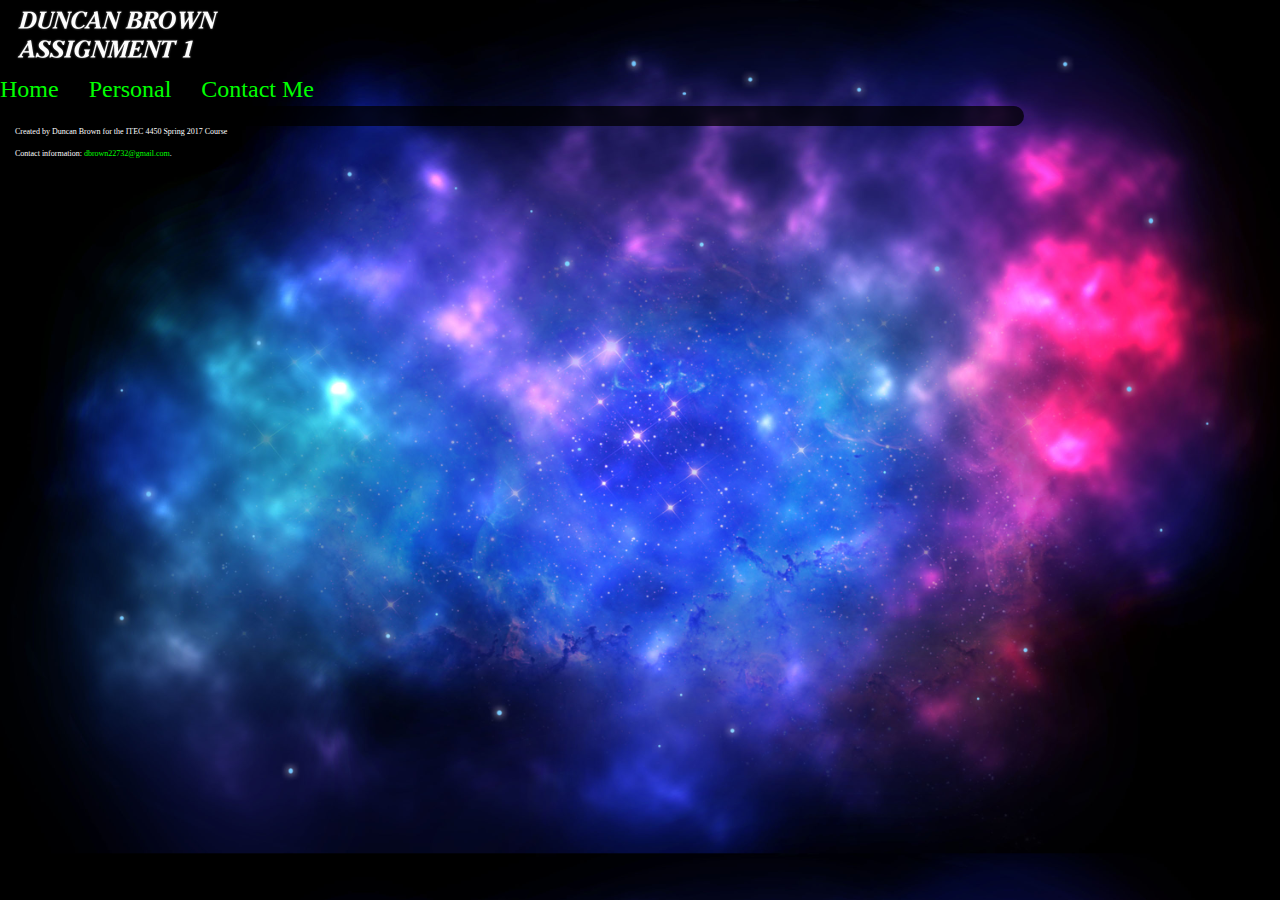
==== contact.html @ f0b19f53 "Update contact.html" ====
<!DOCTYPE html>
<html lang="en">
<head>
  <meta charset="UTF-8">
  <meta http-equiv="X-UA-Compatible" content="IE=edge">
  <meta name="viewport" content="width=device-width, initial-scale=1">
  <link rel="stylesheet" href="css/bootstrap.min.css">
  <link rel="stylesheet" href="css/styles.css">
  <title>Duncan Brown's Page</title>
</head>
<body>
    
<header>
    <div class = "container-fluid">
        <a href="index.html"><img src="images/TEXT1.png" width="240" height="72" alt="Duncan Brown's first assignment" /></a>  
    </div>
</header>    

<div class = "menu-bar">
  <a href = "index.html">Home</a> &nbsp;&nbsp;&nbsp; <a href = "personal.html">Personal</a> &nbsp;&nbsp;&nbsp; <a href = "contact.html">Contact Me</a>
  </div>  
  
<div class = "main">
 
  
  </div>
    

  <footer class = "container-fluid">
  <p>Created by Duncan Brown for the ITEC 4450 Spring 2017 Course</p>
  <p>Contact information: <a href="mailto:dbrown22732@gmail.com">
  dbrown22732@gmail.com</a>.</p>
  </footer>
    
    
<script src="js/jquery-3.1.1.js"></script>
<script src="js/bootstrap.min.js"></script>
<script src="js/script.js"></script>
    
</body>
</html>
---- css/styles.css ----
html {
	
	
}

.TitleAndCentered {
	text-align: center;
}

body,td,th {
	font-family: Georgia, "Times New Roman", Times, serif;
	color: rgba(255,255,255,1);
	font-size: 16px;
}

body {
	background-image: url(../images/space_bg2.jpg);
	background-color: rgba(0,0,0,1);
	background-size: cover;
	background-repeat: repeat-y;
}

a:link {
	color:#0F0;
	} 
  
a:visited {
	color:#F0F;
	}
  
a:hover {
	color:#AAA;
	} 
  
a:active {
	color:#88F;
	}
  
.menu-bar {
	font-size:  24px;	
}

.main {
	width: 80%;
	position: relative;
	float:inherit;
	background-color: rgba(0,0,0,.75);
	padding: 10px;
	border-radius: 25px;
}


footer { 
    display: block;
	font-size:8px;
}

div {
	padding: 4px, 10px, 4px, 10px;
}
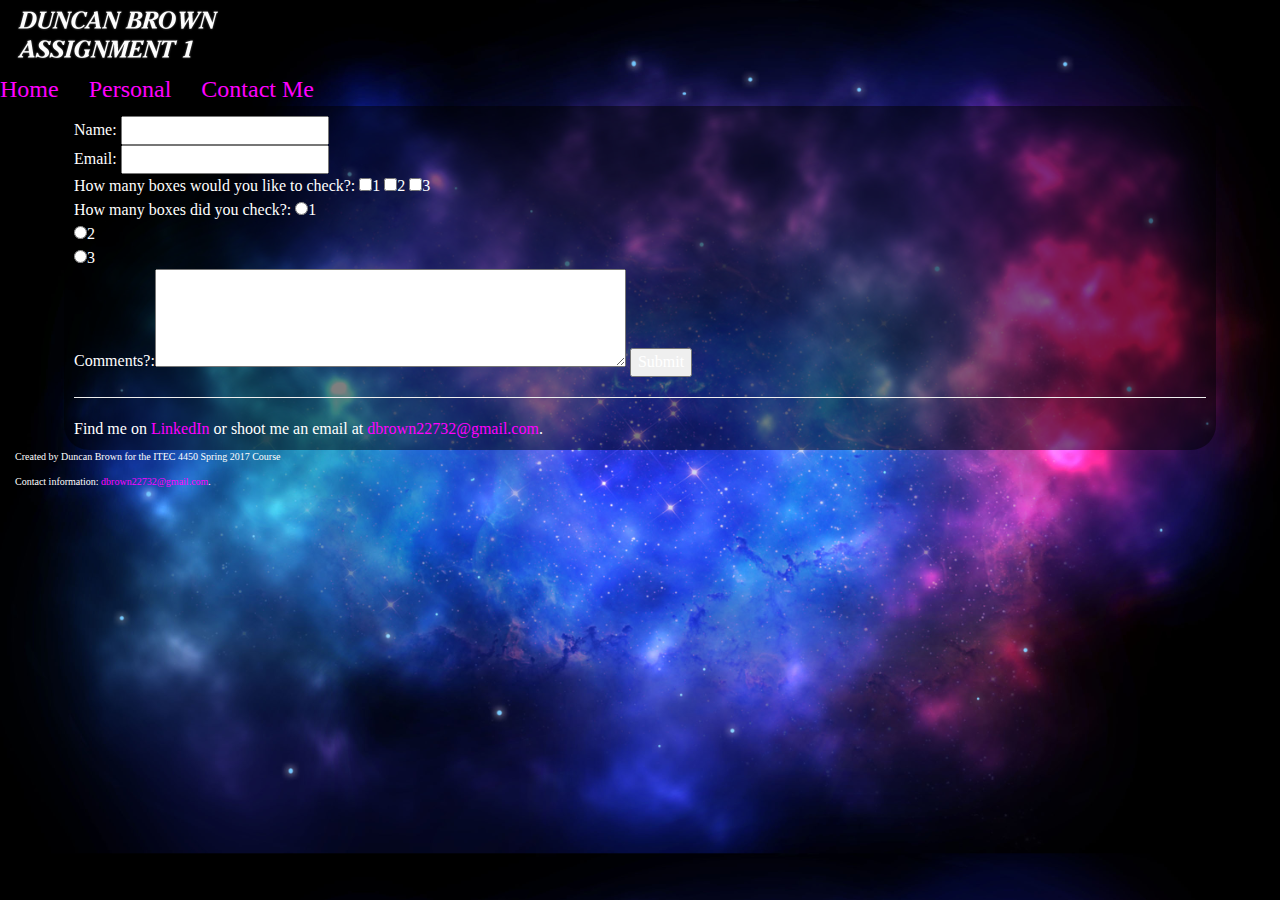
==== commit 6d83a487: "Update contact.html" ====
--- a/contact.html
+++ b/contact.html
@@ -21,7 +21,18 @@
   </div>  
   
 <div class = "main">
- 
+  
+ <form action="demo_form.asp">
+Name: <input type="text" name="Name" value=""><br>
+Email: <input type="text" name="Email" value=""><br>
+How many boxes would you like to check?: <input type="checkbox" name="Box1" value="">1 <input type="checkbox" name="Box2" value="">2 <input type="checkbox" name="Box3" value="">3<br>
+How many boxes did you check?: <input type="radio" name="Radio1" value="">1<br> <input type="radio" name="Radio2" value="">2<br> <input type="radio" name="Radio3" value="">3<br>
+Comments?:<textarea rows="4" cols="50"></textarea>
+<input type="submit" value="Submit">
+</form>
+  
+<hr/>
+  Find me on <a href = "https://www.linkedin.com/in/duncan-brown-bb2b5190?trk=nav_responsive_tab_profile">LinkedIn</a> or shoot me an email at <a href="mailto:dbrown22732@gmail.com">dbrown22732@gmail.com</a>.
   
   </div>
     
--- a/css/styles.css
+++ b/css/styles.css
@@ -21,11 +21,11 @@
 }
 
 a:link {
-	color:#0F0;
+	color:#F0F;
 	} 
   
 a:visited {
-	color:#F0F;
+	color:#88F;
 	}
   
 a:hover {
@@ -41,21 +41,27 @@
 }
 
 .main {
-	width: 80%;
+	width: 90%;
 	position: relative;
-	float:inherit;
-	background-color: rgba(0,0,0,.75);
+	margin: auto;
+	background-color: rgba(0,0,0,.5);
 	padding: 10px;
 	border-radius: 25px;
 }
 
+table{
+	width:80%;
+	table-layout: auto;
+}
 
 footer { 
     display: block;
-	font-size:8px;
+	font-size:10px;
+	margin: auto
 }
 
 div {
+	margin:auto;
 	padding: 4px, 10px, 4px, 10px;
 }
 
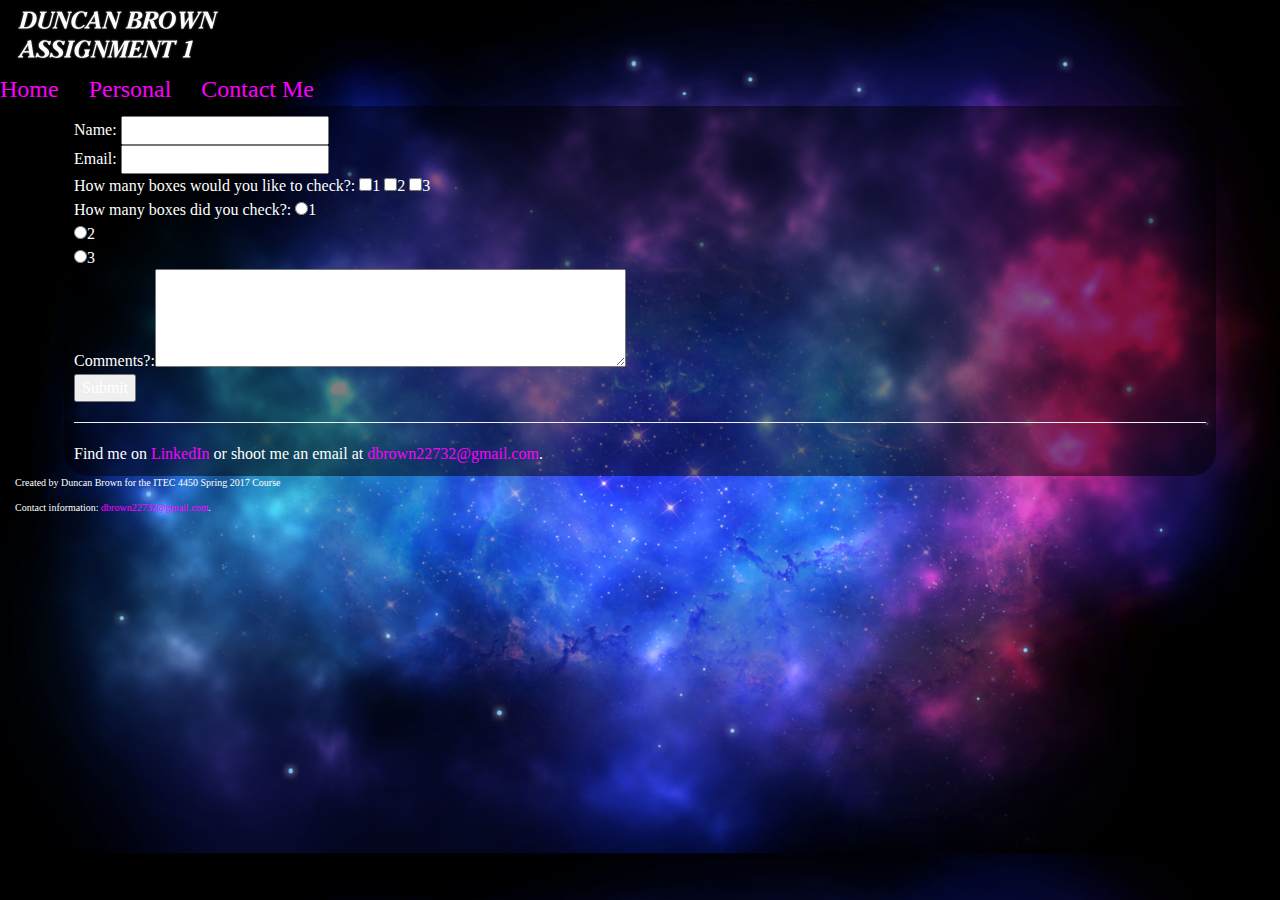
==== commit 6ffd11bd: "Update contact.html" ====
--- a/contact.html
+++ b/contact.html
@@ -27,7 +27,7 @@
 Email: <input type="text" name="Email" value=""><br>
 How many boxes would you like to check?: <input type="checkbox" name="Box1" value="">1 <input type="checkbox" name="Box2" value="">2 <input type="checkbox" name="Box3" value="">3<br>
 How many boxes did you check?: <input type="radio" name="Radio1" value="">1<br> <input type="radio" name="Radio2" value="">2<br> <input type="radio" name="Radio3" value="">3<br>
-Comments?:<textarea rows="4" cols="50"></textarea>
+Comments?:<textarea rows="4" cols="50"></textarea><br>
 <input type="submit" value="Submit">
 </form>
   
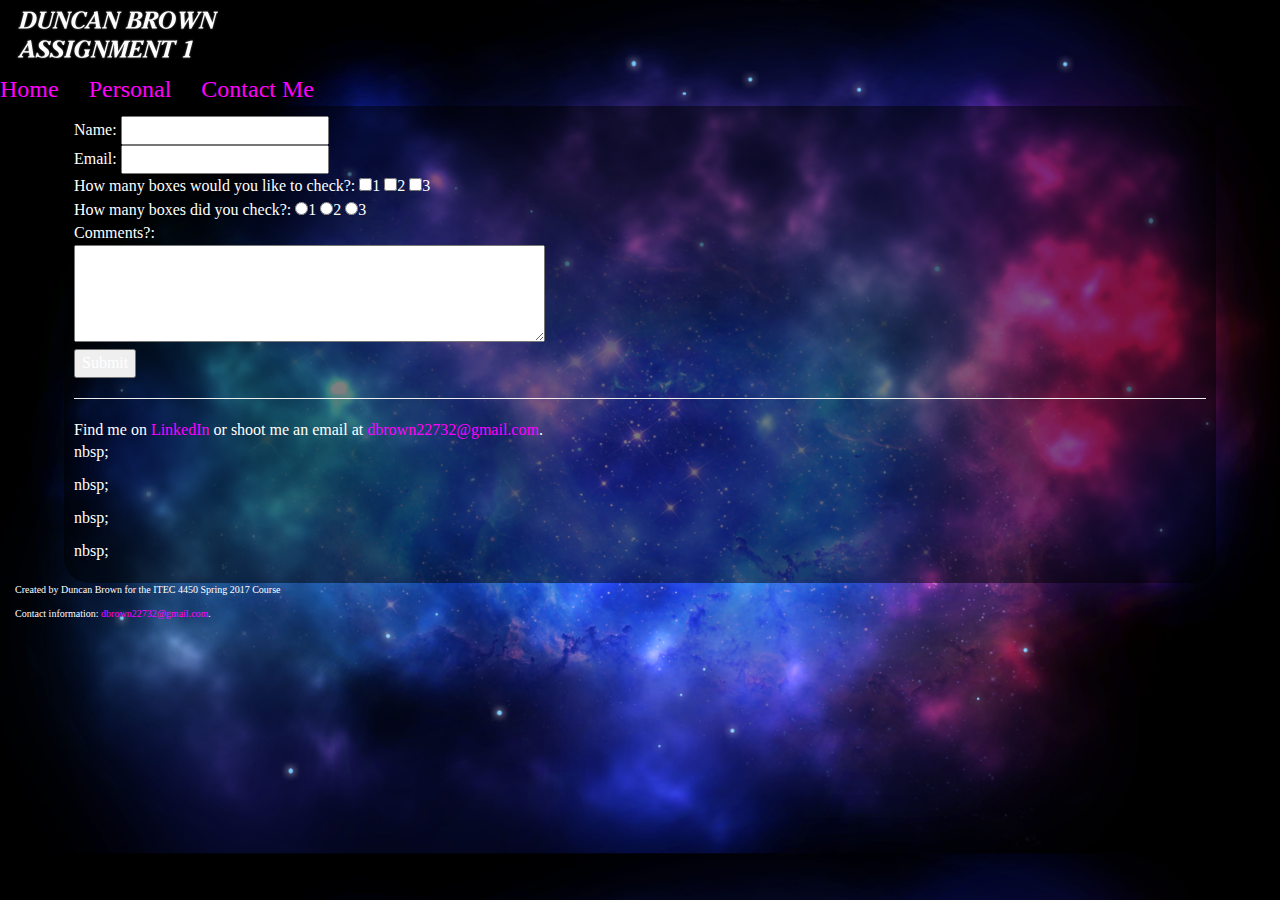
==== commit b9c67ab7: "Update contact.html" ====
--- a/contact.html
+++ b/contact.html
@@ -26,13 +26,17 @@
 Name: <input type="text" name="Name" value=""><br>
 Email: <input type="text" name="Email" value=""><br>
 How many boxes would you like to check?: <input type="checkbox" name="Box1" value="">1 <input type="checkbox" name="Box2" value="">2 <input type="checkbox" name="Box3" value="">3<br>
-How many boxes did you check?: <input type="radio" name="Radio1" value="">1<br> <input type="radio" name="Radio2" value="">2<br> <input type="radio" name="Radio3" value="">3<br>
-Comments?:<textarea rows="4" cols="50"></textarea><br>
+How many boxes did you check?: <input type="radio" name="Radio1" value="">1 <input type="radio" name="Radio2" value="">2 <input type="radio" name="Radio3" value="">3<br>
+Comments?:<br><textarea rows="4" cols="50"></textarea><br>
 <input type="submit" value="Submit">
 </form>
   
 <hr/>
   Find me on <a href = "https://www.linkedin.com/in/duncan-brown-bb2b5190?trk=nav_responsive_tab_profile">LinkedIn</a> or shoot me an email at <a href="mailto:dbrown22732@gmail.com">dbrown22732@gmail.com</a>.
+  <p>nbsp;<p>
+  <p>nbsp;<p>
+  <p>nbsp;<p>
+  <p>nbsp;<p>
   
   </div>
     
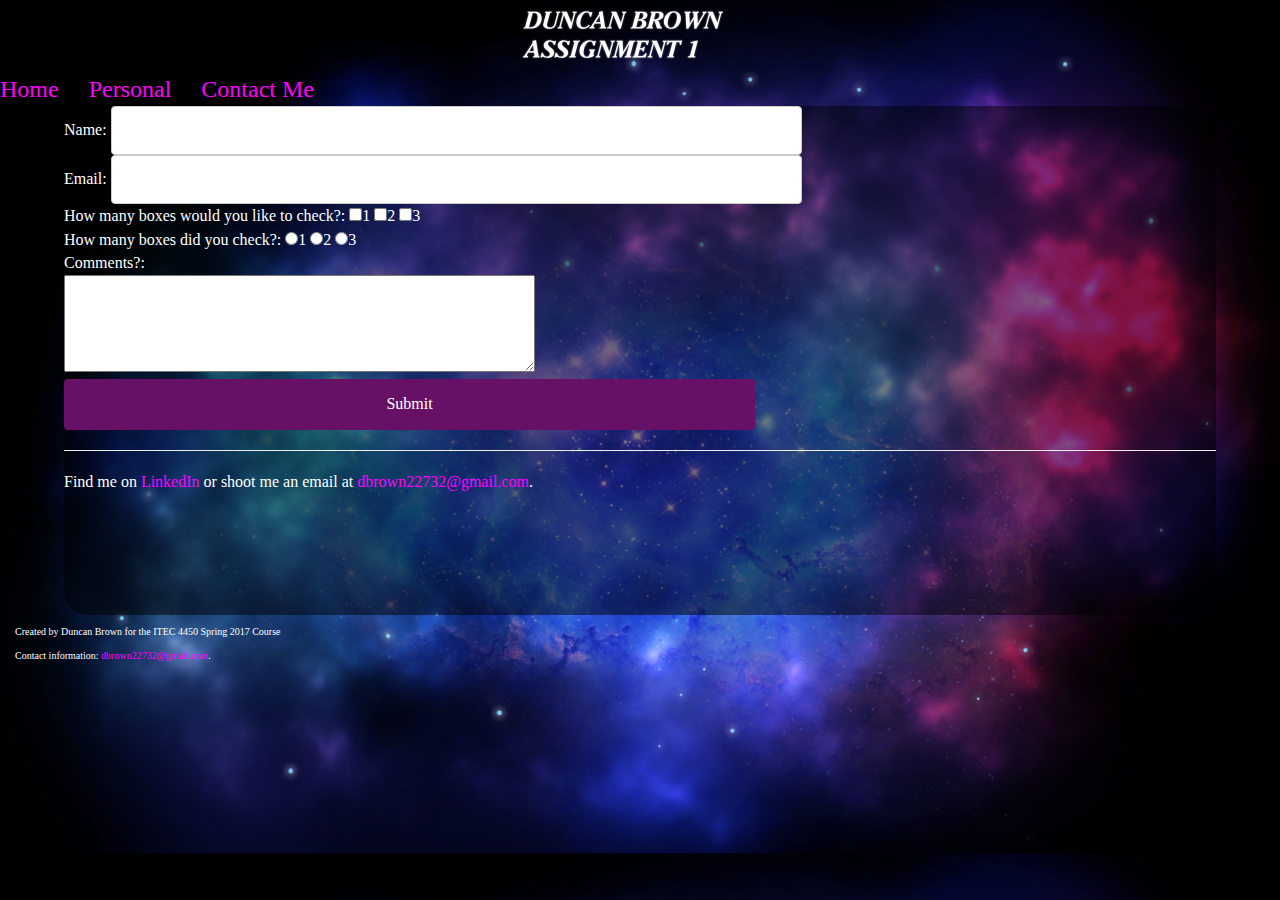
==== commit 46ddd37a: "Update contact.html" ====
--- a/contact.html
+++ b/contact.html
@@ -33,10 +33,10 @@
   
 <hr/>
   Find me on <a href = "https://www.linkedin.com/in/duncan-brown-bb2b5190?trk=nav_responsive_tab_profile">LinkedIn</a> or shoot me an email at <a href="mailto:dbrown22732@gmail.com">dbrown22732@gmail.com</a>.
-  <p>nbsp;<p>
-  <p>nbsp;<p>
-  <p>nbsp;<p>
-  <p>nbsp;<p>
+  <p>&nbsp;<p>
+  <p>&nbsp;<p>
+  <p>&nbsp;<p>
+  <p>&nbsp;<p>
   
   </div>
     
--- a/css/styles.css
+++ b/css/styles.css
@@ -45,7 +45,7 @@
 	position: relative;
 	margin: auto;
 	background-color: rgba(0,0,0,.5);
-	padding: 10px;
+	padding: 10px, 10px, 30px, 10px;
 	border-radius: 25px;
 }
 
@@ -65,3 +65,32 @@
 	padding: 4px, 10px, 4px, 10px;
 }
 
+img{ 
+	display: block;
+	margin: auto;
+}
+
+input[type=text], select {
+    width: 60%;
+    padding: 12px 20px;
+    margin: auto;
+    display: inline-block;
+    border: 1px solid #ccc;
+    border-radius: 4px;
+    box-sizing: border-box;
+}
+
+input[type=submit] {
+    width: 60%;
+    background-color: #661166;
+    color: white;
+    padding: 14px 20px;
+    margin: auto;
+    border: none;
+    border-radius: 4px;
+    cursor: pointer;
+}
+
+input[type=submit]:hover {
+    background-color: #441144;
+}
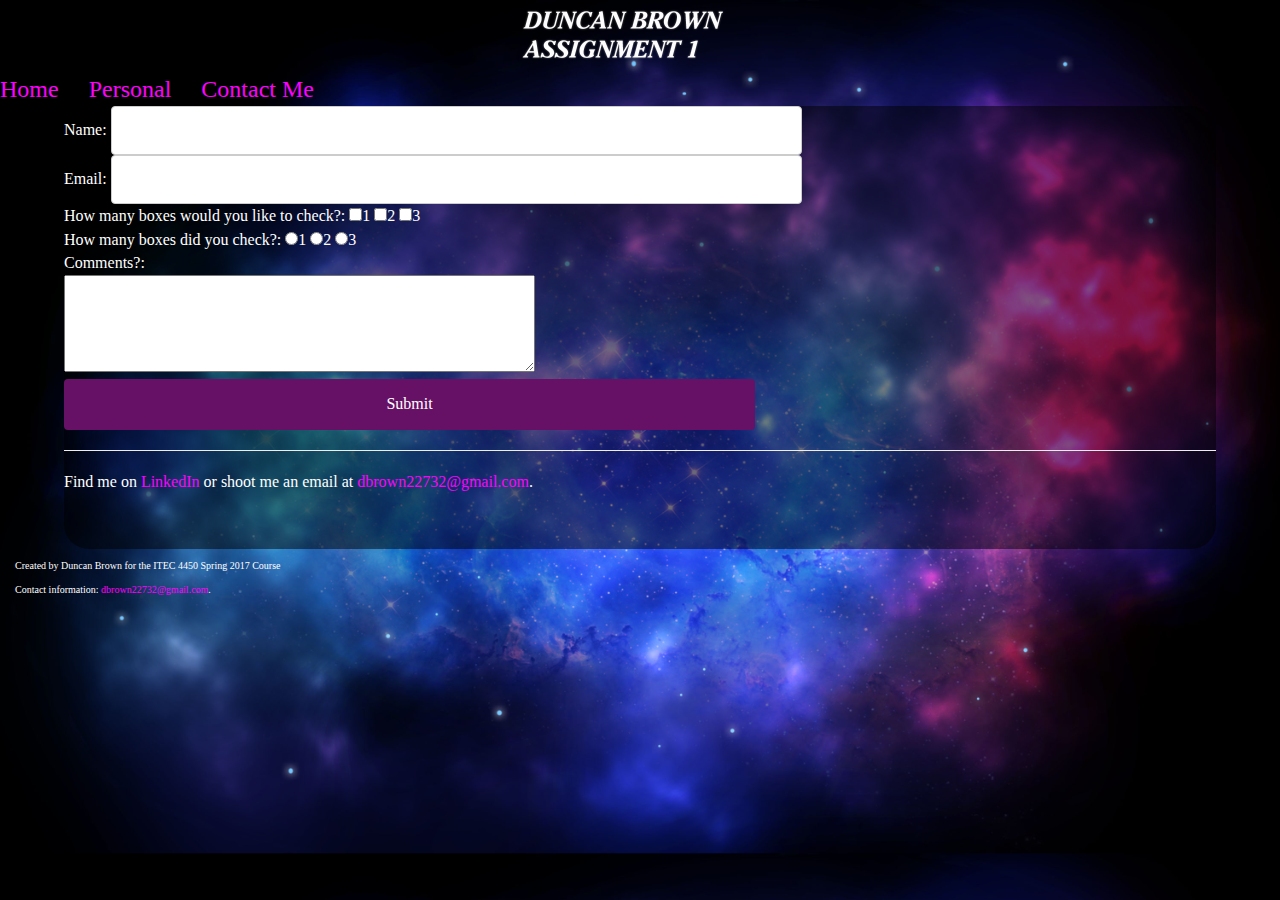
==== commit 3494a475: "Update contact.html" ====
--- a/contact.html
+++ b/contact.html
@@ -35,9 +35,6 @@
   Find me on <a href = "https://www.linkedin.com/in/duncan-brown-bb2b5190?trk=nav_responsive_tab_profile">LinkedIn</a> or shoot me an email at <a href="mailto:dbrown22732@gmail.com">dbrown22732@gmail.com</a>.
   <p>&nbsp;<p>
   <p>&nbsp;<p>
-  <p>&nbsp;<p>
-  <p>&nbsp;<p>
-  
   </div>
     
 
--- a/css/styles.css
+++ b/css/styles.css
@@ -57,7 +57,7 @@
 footer { 
     display: block;
 	font-size:10px;
-	margin: auto
+	margin: auto;
 }
 
 div {
@@ -70,9 +70,14 @@
 	margin: auto;
 }
 
+video{ 
+	display: block;
+	margin: auto;
+}
+
 input[type=text], select {
     width: 60%;
-    padding: 12px 20px;
+    padding: 12px 12px;
     margin: auto;
     display: inline-block;
     border: 1px solid #ccc;
@@ -84,7 +89,7 @@
     width: 60%;
     background-color: #661166;
     color: white;
-    padding: 14px 20px;
+    padding: 14px 14px;
     margin: auto;
     border: none;
     border-radius: 4px;
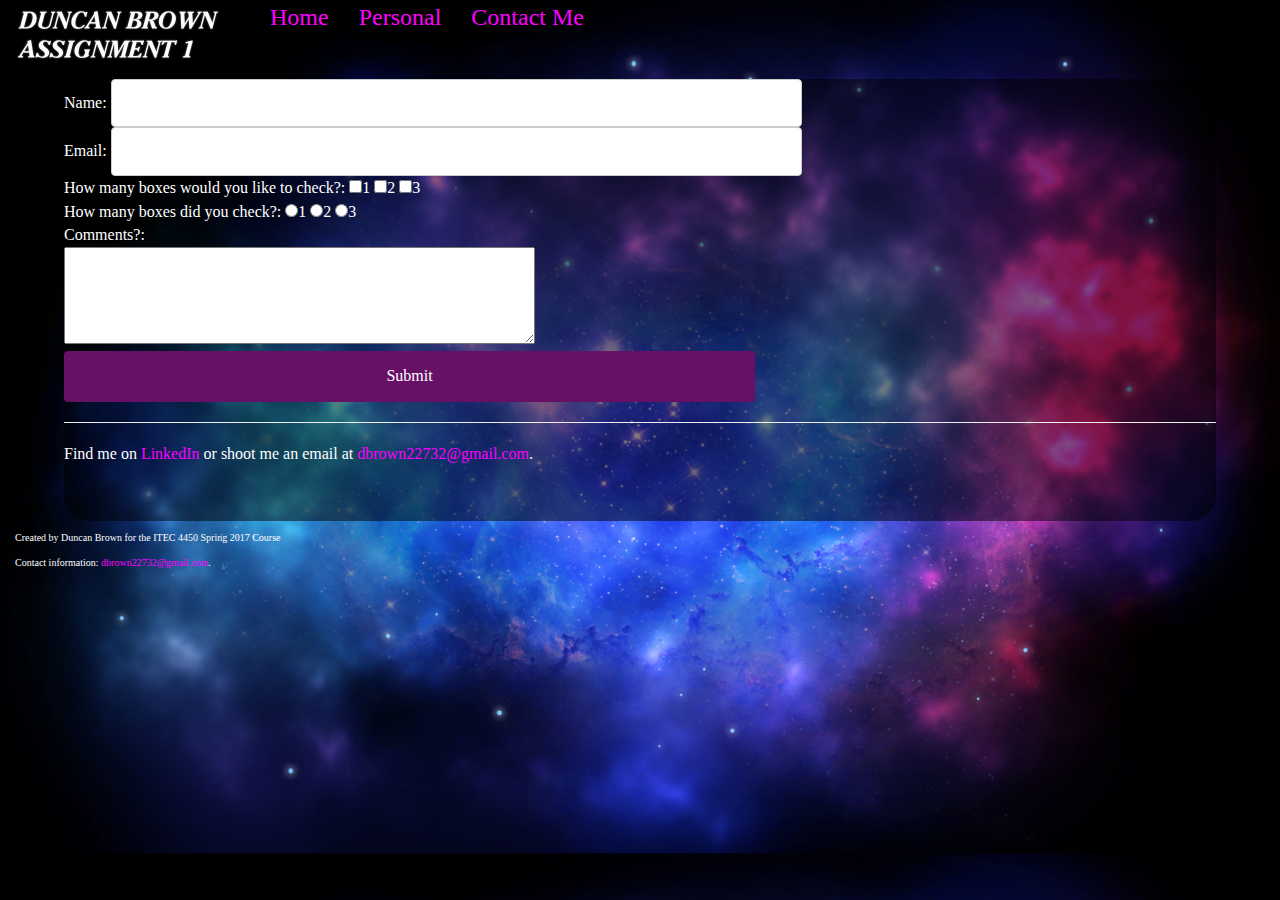
==== commit 93c73674: "Update contact.html" ====
--- a/contact.html
+++ b/contact.html
@@ -18,6 +18,7 @@
 
 <div class = "menu-bar">
   <a href = "index.html">Home</a> &nbsp;&nbsp;&nbsp; <a href = "personal.html">Personal</a> &nbsp;&nbsp;&nbsp; <a href = "contact.html">Contact Me</a>
+ <p>&nbsp;<p>
   </div>  
   
 <div class = "main">
--- a/css/styles.css
+++ b/css/styles.css
@@ -37,7 +37,8 @@
 	}
   
 .menu-bar {
-	font-size:  24px;	
+	font-size:  24px;
+	padding-left: 100px;
 }
 
 .main {
@@ -52,6 +53,16 @@
 table{
 	width:80%;
 	table-layout: auto;
+	
+}
+
+th, td {
+    padding: 15px;
+    text-align: center;
+}
+
+header {
+	float: left;	
 }
 
 footer { 
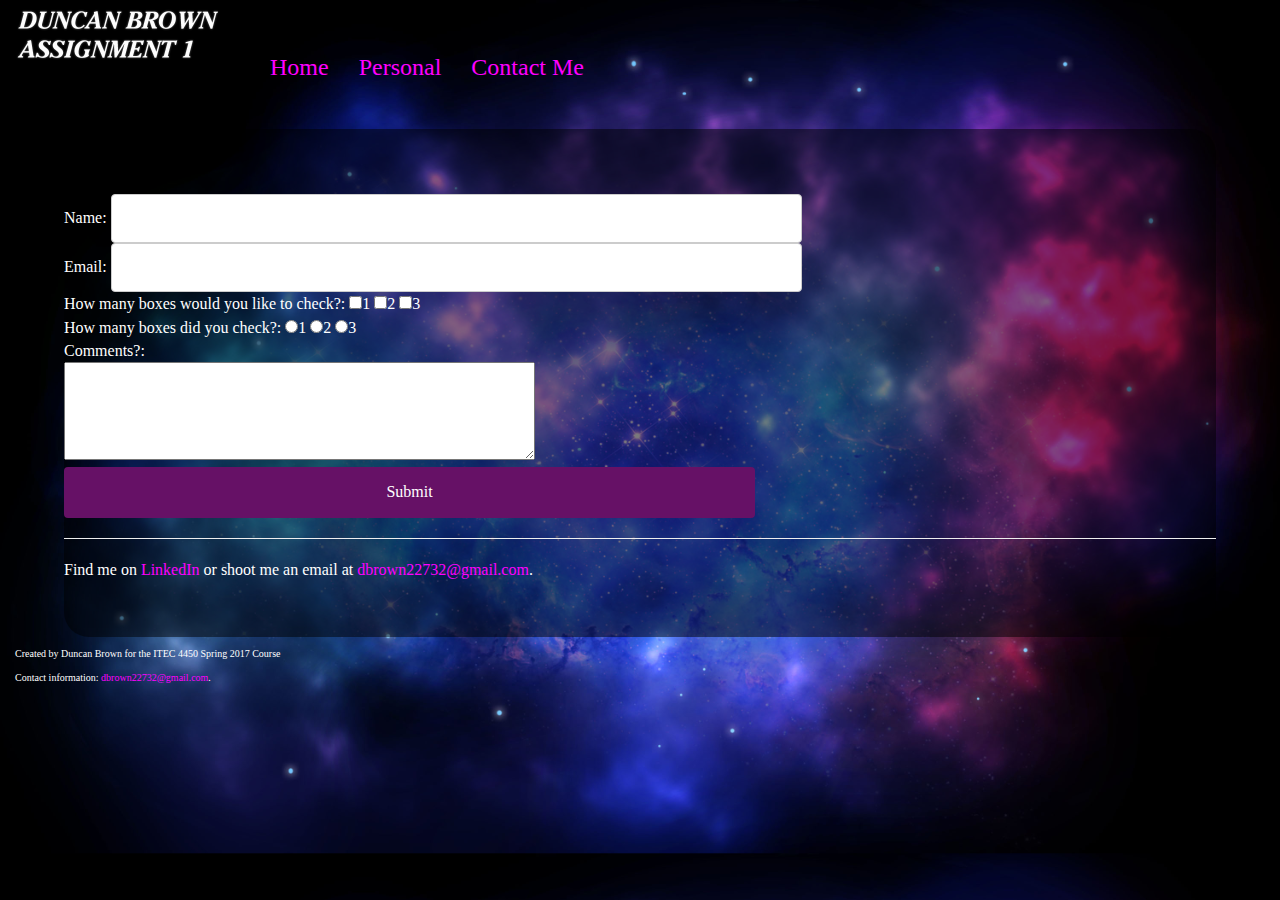
==== commit f0bbd39d: "Update contact.html" ====
--- a/contact.html
+++ b/contact.html
@@ -22,6 +22,9 @@
   </div>  
   
 <div class = "main">
+  
+  <p>&nbsp;<p>
+  <p>&nbsp;<p>
   
  <form action="demo_form.asp">
 Name: <input type="text" name="Name" value=""><br>
--- a/css/styles.css
+++ b/css/styles.css
@@ -39,6 +39,7 @@
 .menu-bar {
 	font-size:  24px;
 	padding-left: 100px;
+	padding-top: 50px
 }
 
 .main {
@@ -53,6 +54,7 @@
 table{
 	width:80%;
 	table-layout: auto;
+	margin: auto;
 	
 }
 
